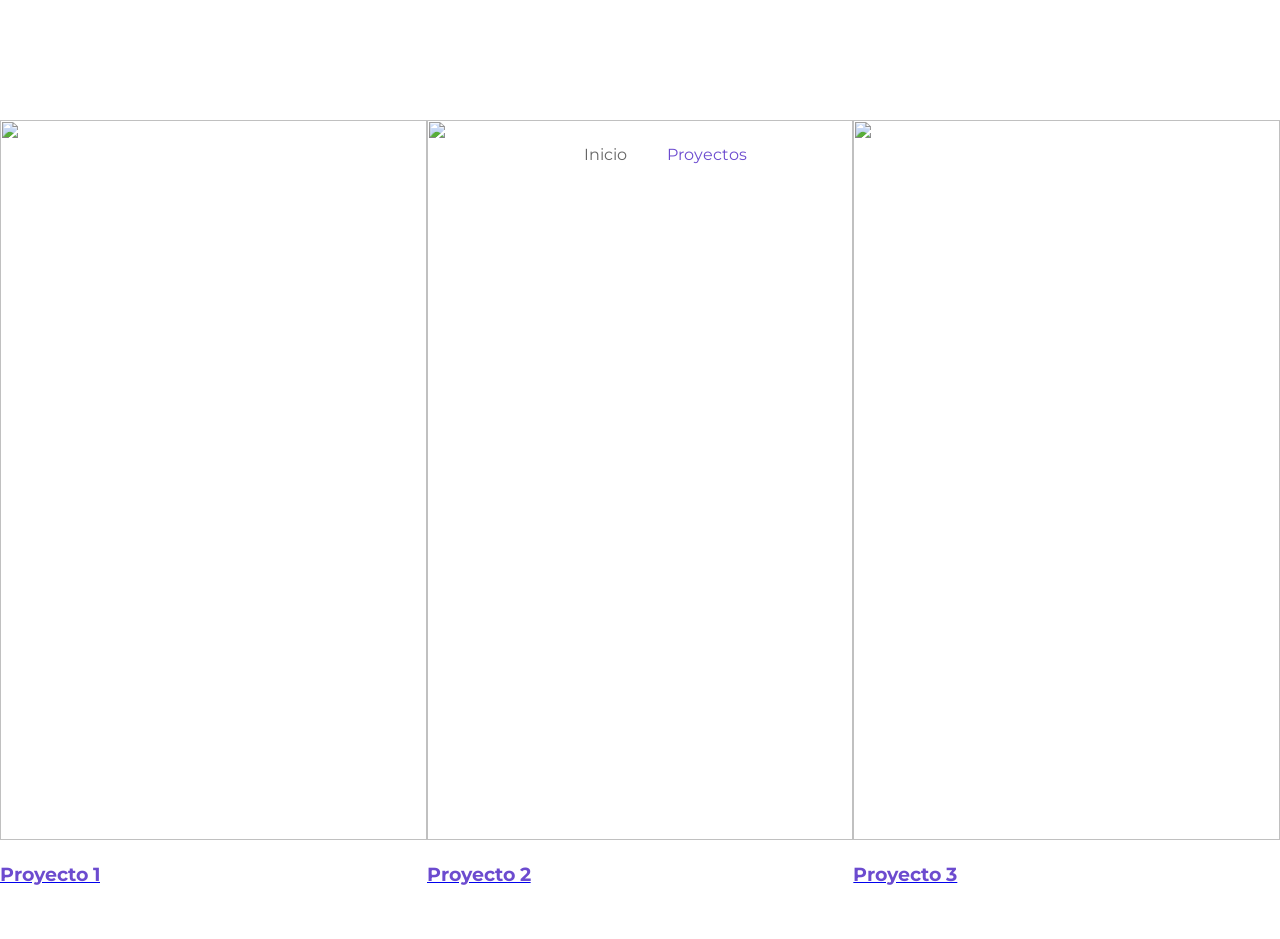
==== projects.html @ a1aaefe2 "Update projects.html" ====
<!DOCTYPE html>
<html lang="es">
<head>
  <meta charset="UTF-8">
  <title>Proyectos</title>

  <link href="https://fonts.googleapis.com/css2?family=Montserrat:wght@300;400;600&display=swap" rel="stylesheet">
  <link rel="stylesheet" href="styles.css">
</head>

<body>

<div id="page-transition"></div>

<nav>
  <a href="index.html">Inicio</a>
  <a href="projects.html" class="active">Proyectos</a>
</nav>

<section class="projects">

  <a href="#" class="project">
    <img src="images/p1.jpg">
    <div class="overlay">
      <h3>Proyecto 1</h3>
      <p>Instalación interactiva</p>
    </div>
  </a>

  <a href="#" class="project">
    <img src="images/p2.jpg">
    <div class="overlay">
      <h3>Proyecto 2</h3>
      <p>Museografía</p>
    </div>
  </a>

  <a href="#" class="project">
    <img src="images/p3.jpg">
    <div class="overlay">
      <h3>Proyecto 3</h3>
      <p>Experiencia digital</p>
    </div>
  </a>

</section>

<script src="script.js"></script>
</body>
</html>
---- styles.css ----
:root {
  --bg: white;
  --text: black;
  --text-soft: #666;
  --primary: #6c4bcf;
}

/* modo oscuro */
body.dark {
  --bg: black;
  --text: white;
  --text-soft: #aaa;
  --primary: #6c4bcf;
}

body {
  margin: 0;
  font-family: 'Montserrat', sans-serif;
  background: var(--bg);
  color: var(--text);
  transition: background 0.4s ease, color 0.4s ease;
}

/* NAV */
nav {
  position: fixed;
  width: 100%;
  display: flex;
  justify-content: center;
  gap: 40px;
  padding: 25px;
}

nav a {
  text-decoration: none;
  color: var(--text-soft);
  transition: 0.3s;
}

nav a.active,
nav a:hover {
  color: var(--primary);
}

/* HEADER */
header {
  height: 100vh;
  display: flex;
  flex-direction: column;
  justify-content: center;
  align-items: center;
}

h1, h2, h3 {
  color: var(--primary);
}

p {
  color: var(--text-soft);
}

/* GRID */
.projects {
  margin-top: 120px;
  display: grid;
  grid-template-columns: repeat(3, 1fr);
}

/* PROYECTO */
.project {
  position: relative;
  overflow: hidden;
}

.project img {
  width: 100%;
  height: 80vh;
  object-fit: cover;
  transition: transform 0.6s ease;
}

.project:hover img {
  transform: scale(1.03);
}

.info {
  position: absolute;
  bottom: 20px;
  left: 20px;
}

.info h3 {
  margin: 0;
  font-weight: 600;
}

.info p {
  margin: 5px 0 0;
  color: white;
  opacity: 0.8;
}

/* TRANSICIÓN ENTRE PÁGINAS */
#page-transition {
  position: fixed;
  top: 0;
  left: 0;
  width: 100%;
  height: 100%;
  background: var(--bg);
  transform: translateY(100%);
  z-index: 9999;
}

/* RESPONSIVE */
@media (max-width: 900px) {
  .projects {
    grid-template-columns: 1fr;
  }

  .project img {
    height: 60vh;
  }
}
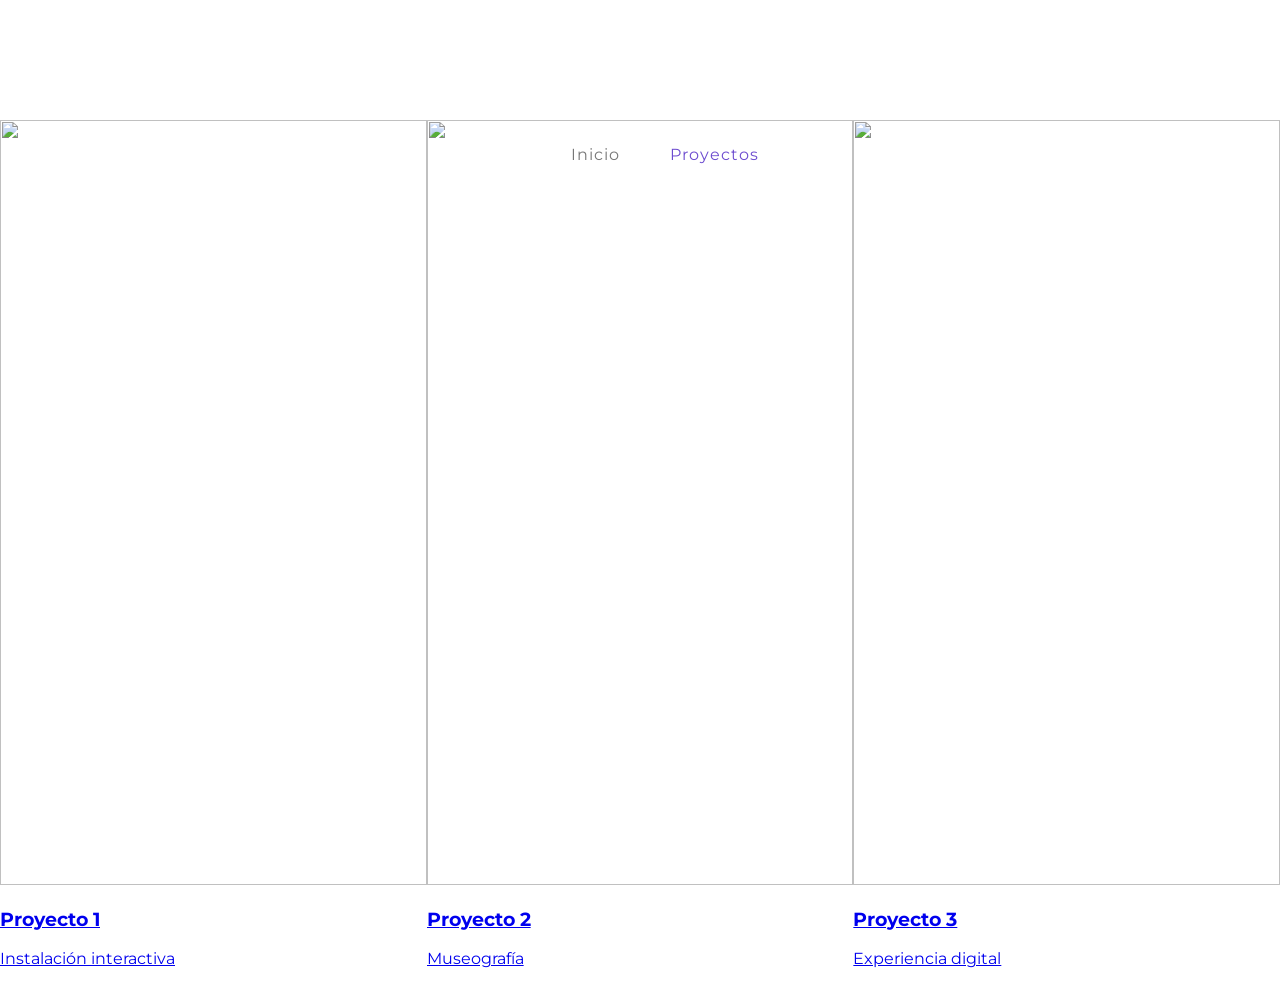
==== commit 2a76dfeb: "Update projects.html" ====
--- a/projects.html
+++ b/projects.html
@@ -21,7 +21,7 @@
 
   <a href="#" class="project">
     <img src="images/p1.jpg">
-    <div class="overlay">
+    <div class="text">
       <h3>Proyecto 1</h3>
       <p>Instalación interactiva</p>
     </div>
@@ -29,7 +29,7 @@
 
   <a href="#" class="project">
     <img src="images/p2.jpg">
-    <div class="overlay">
+    <div class="text">
       <h3>Proyecto 2</h3>
       <p>Museografía</p>
     </div>
@@ -37,7 +37,7 @@
 
   <a href="#" class="project">
     <img src="images/p3.jpg">
-    <div class="overlay">
+    <div class="text">
       <h3>Proyecto 3</h3>
       <p>Experiencia digital</p>
     </div>
--- a/styles.css
+++ b/styles.css
@@ -1,15 +1,15 @@
 :root {
   --bg: white;
   --text: black;
-  --text-soft: #666;
+  --soft: #777;
   --primary: #6c4bcf;
 }
 
-/* modo oscuro */
+/* oscuro */
 body.dark {
   --bg: black;
   --text: white;
-  --text-soft: #aaa;
+  --soft: #aaa;
   --primary: #6c4bcf;
 }
 
@@ -18,23 +18,24 @@
   font-family: 'Montserrat', sans-serif;
   background: var(--bg);
   color: var(--text);
-  transition: background 0.4s ease, color 0.4s ease;
 }
 
-/* NAV */
+/* NAV minimal */
 nav {
   position: fixed;
   width: 100%;
   display: flex;
   justify-content: center;
-  gap: 40px;
+  gap: 50px;
   padding: 25px;
+  z-index: 10;
 }
 
 nav a {
   text-decoration: none;
-  color: var(--text-soft);
-  transition: 0.3s;
+  font-weight: 400;
+  color: var(--soft);
+  letter-spacing: 1px;
 }
 
 nav a.active,
@@ -42,69 +43,76 @@
   color: var(--primary);
 }
 
-/* HEADER */
-header {
-  height: 100vh;
-  display: flex;
-  flex-direction: column;
-  justify-content: center;
-  align-items: center;
-}
-
-h1, h2, h3 {
-  color: var(--primary);
-}
-
-p {
-  color: var(--text-soft);
-}
-
-/* GRID */
+/* GRID tipo referente */
 .projects {
   margin-top: 120px;
   display: grid;
   grid-template-columns: repeat(3, 1fr);
 }
 
-/* PROYECTO */
+/* CARD */
 .project {
   position: relative;
+  display: block;
   overflow: hidden;
 }
 
+/* IMAGEN */
 .project img {
   width: 100%;
-  height: 80vh;
+  height: 85vh;
   object-fit: cover;
-  transition: transform 0.6s ease;
+  transition: transform 0.7s ease;
 }
 
+/* HOVER imagen */
 .project:hover img {
-  transform: scale(1.03);
+  transform: scale(1.05);
 }
 
-.info {
+/* OVERLAY clave */
+.overlay {
   position: absolute;
-  bottom: 20px;
-  left: 20px;
+  bottom: 0;
+  left: 0;
+  width: 100%;
+  padding: 30px;
+
+  /* MUY IMPORTANTE: overlay sutil con tu color */
+  background: linear-gradient(
+    to top,
+    rgba(108, 75, 207, 0.9),
+    rgba(108, 75, 207, 0.0)
+  );
+
+  opacity: 0;
+  transform: translateY(20px);
+  transition: 0.4s ease;
 }
 
-.info h3 {
+/* aparece en hover */
+.project:hover .overlay {
+  opacity: 1;
+  transform: translateY(0);
+}
+
+/* TEXTO */
+.overlay h3 {
   margin: 0;
   font-weight: 600;
+  color: white;
 }
 
-.info p {
-  margin: 5px 0 0;
+.overlay p {
+  margin-top: 5px;
+  font-weight: 300;
   color: white;
-  opacity: 0.8;
+  opacity: 0.9;
 }
 
 /* TRANSICIÓN ENTRE PÁGINAS */
 #page-transition {
   position: fixed;
-  top: 0;
-  left: 0;
   width: 100%;
   height: 100%;
   background: var(--bg);
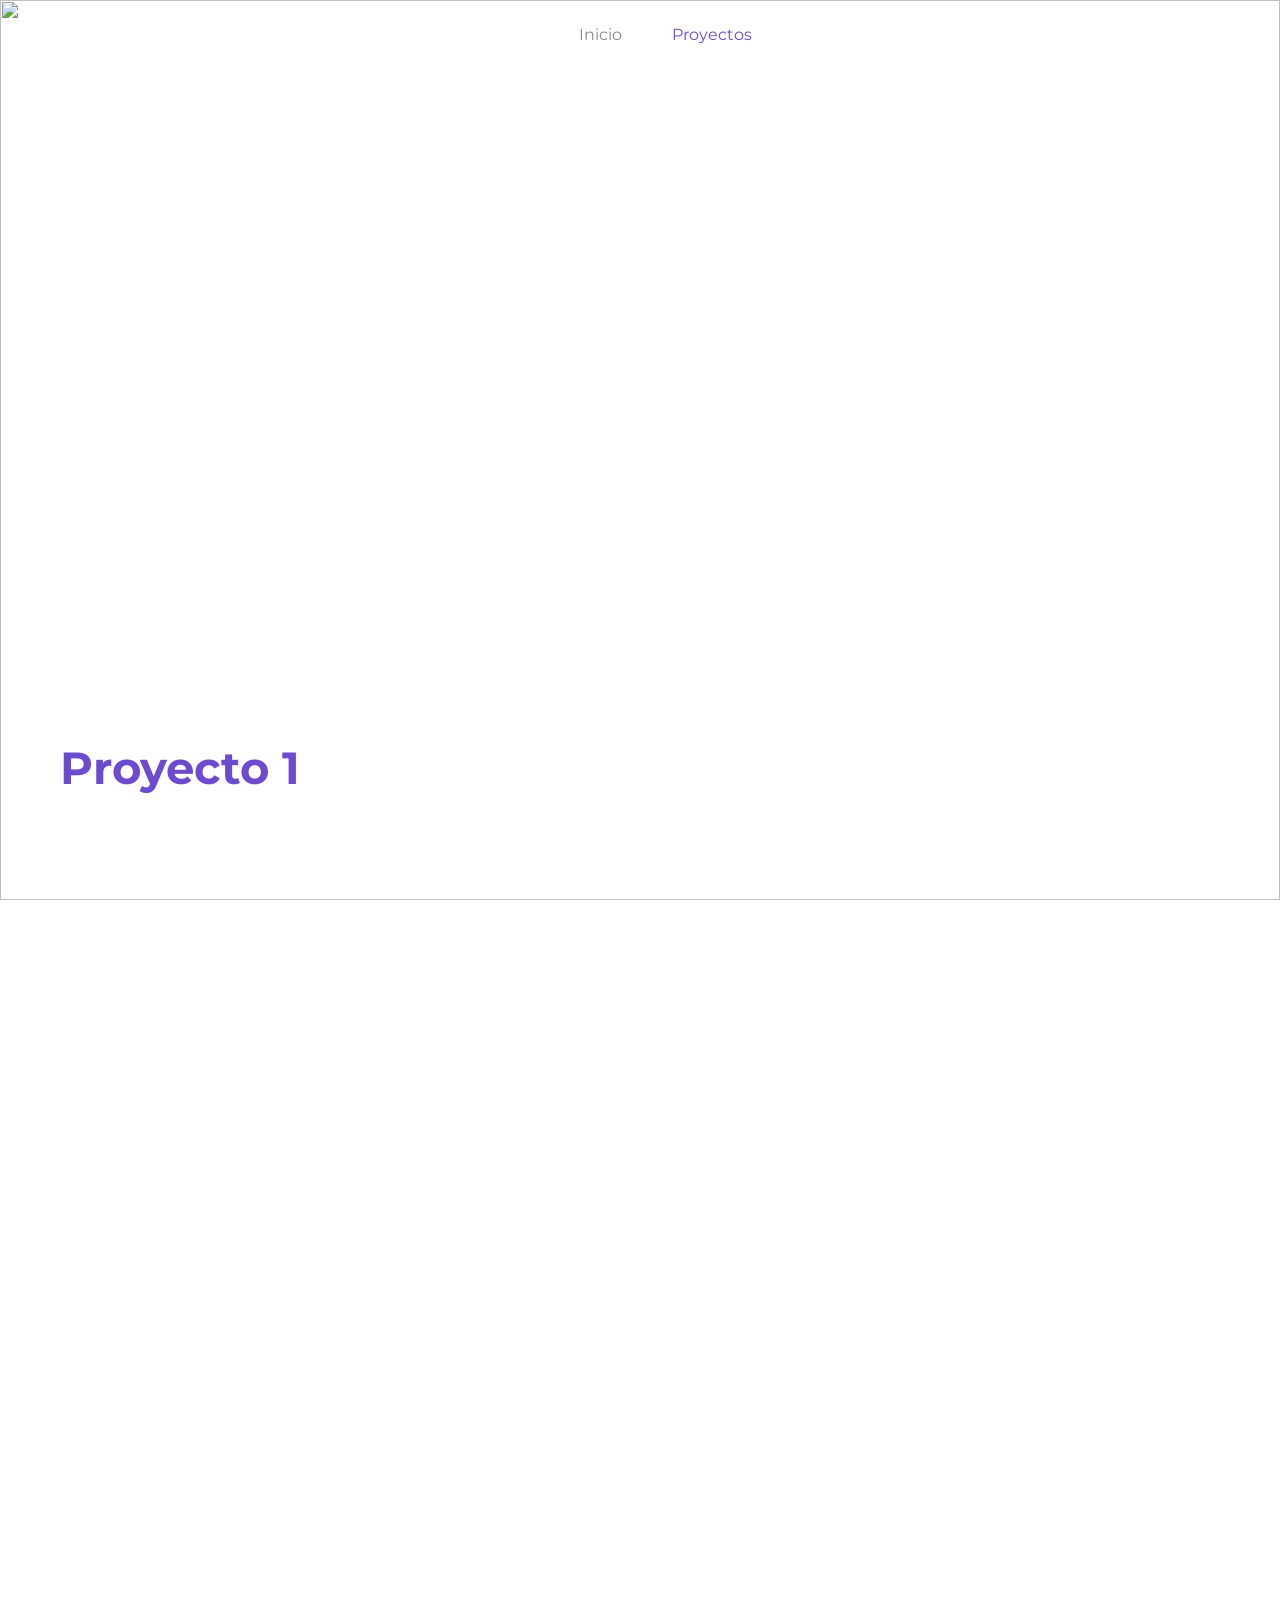
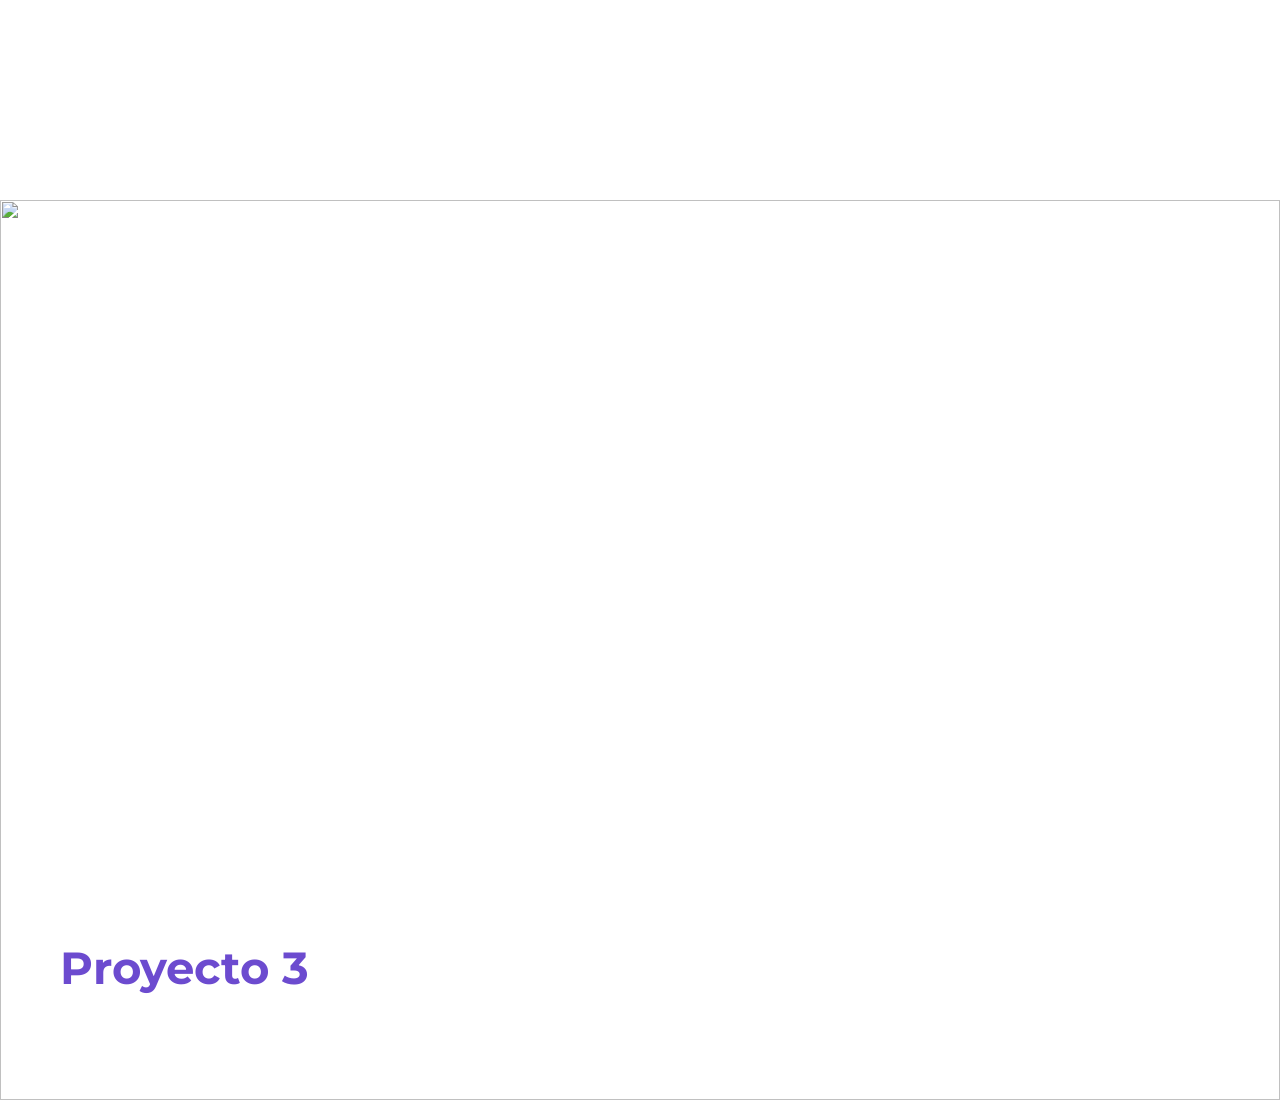
==== commit f254a671: "Update projects.html" ====
--- a/projects.html
+++ b/projects.html
@@ -21,24 +21,24 @@
 
   <a href="#" class="project">
     <img src="images/p1.jpg">
-    <div class="text">
-      <h3>Proyecto 1</h3>
+    <div class="content">
+      <h2>Proyecto 1</h2>
       <p>Instalación interactiva</p>
     </div>
   </a>
 
   <a href="#" class="project">
     <img src="images/p2.jpg">
-    <div class="text">
-      <h3>Proyecto 2</h3>
+    <div class="content">
+      <h2>Proyecto 2</h2>
       <p>Museografía</p>
     </div>
   </a>
 
   <a href="#" class="project">
     <img src="images/p3.jpg">
-    <div class="text">
-      <h3>Proyecto 3</h3>
+    <div class="content">
+      <h2>Proyecto 3</h2>
       <p>Experiencia digital</p>
     </div>
   </a>
--- a/styles.css
+++ b/styles.css
@@ -1,16 +1,12 @@
 :root {
   --bg: white;
   --text: black;
-  --soft: #777;
   --primary: #6c4bcf;
 }
 
-/* oscuro */
 body.dark {
   --bg: black;
   --text: white;
-  --soft: #aaa;
-  --primary: #6c4bcf;
 }
 
 body {
@@ -18,9 +14,13 @@
   font-family: 'Montserrat', sans-serif;
   background: var(--bg);
   color: var(--text);
+
+  /* scroll */
+  scroll-snap-type: y mandatory;
+  overflow-y: scroll;
 }
 
-/* NAV minimal */
+/* NAV */
 nav {
   position: fixed;
   width: 100%;
@@ -33,9 +33,8 @@
 
 nav a {
   text-decoration: none;
+  color: #888;
   font-weight: 400;
-  color: var(--soft);
-  letter-spacing: 1px;
 }
 
 nav a.active,
@@ -43,71 +42,67 @@
   color: var(--primary);
 }
 
-/* GRID tipo referente */
+/* SECCIÓN */
 .projects {
-  margin-top: 120px;
-  display: grid;
-  grid-template-columns: repeat(3, 1fr);
+  width: 100%;
 }
 
-/* CARD */
+/* PROYECTO FULLSCREEN */
 .project {
   position: relative;
+  width: 100%;
+  height: 100vh;
   display: block;
+
+  /* snap */
+  scroll-snap-align: start;
   overflow: hidden;
 }
 
 /* IMAGEN */
 .project img {
   width: 100%;
-  height: 85vh;
+  height: 100%;
   object-fit: cover;
-  transition: transform 0.7s ease;
+
+  transform: scale(1.05);
+  transition: transform 1.2s ease;
 }
 
-/* HOVER imagen */
-.project:hover img {
-  transform: scale(1.05);
+/* leve movimiento al entrar */
+.project.active img {
+  transform: scale(1);
 }
 
-/* OVERLAY clave */
-.overlay {
+/* TEXTO */
+.content {
   position: absolute;
-  bottom: 0;
-  left: 0;
-  width: 100%;
-  padding: 30px;
-
-  /* MUY IMPORTANTE: overlay sutil con tu color */
-  background: linear-gradient(
-    to top,
-    rgba(108, 75, 207, 0.9),
-    rgba(108, 75, 207, 0.0)
-  );
+  bottom: 60px;
+  left: 60px;
 
   opacity: 0;
-  transform: translateY(20px);
-  transition: 0.4s ease;
+  transform: translateY(40px);
+  transition: 0.8s ease;
 }
 
-/* aparece en hover */
-.project:hover .overlay {
+/* aparece al entrar */
+.project.active .content {
   opacity: 1;
   transform: translateY(0);
 }
 
-/* TEXTO */
-.overlay h3 {
+/* TITULO */
+.content h2 {
   margin: 0;
-  font-weight: 600;
-  color: white;
+  font-size: 2.8rem;
+  color: #6c4bcf;
 }
 
-.overlay p {
-  margin-top: 5px;
+/* TEXTO */
+.content p {
+  margin-top: 10px;
   font-weight: 300;
   color: white;
-  opacity: 0.9;
 }
 
 /* TRANSICIÓN ENTRE PÁGINAS */
@@ -119,14 +114,3 @@
   transform: translateY(100%);
   z-index: 9999;
 }
-
-/* RESPONSIVE */
-@media (max-width: 900px) {
-  .projects {
-    grid-template-columns: 1fr;
-  }
-
-  .project img {
-    height: 60vh;
-  }
-}
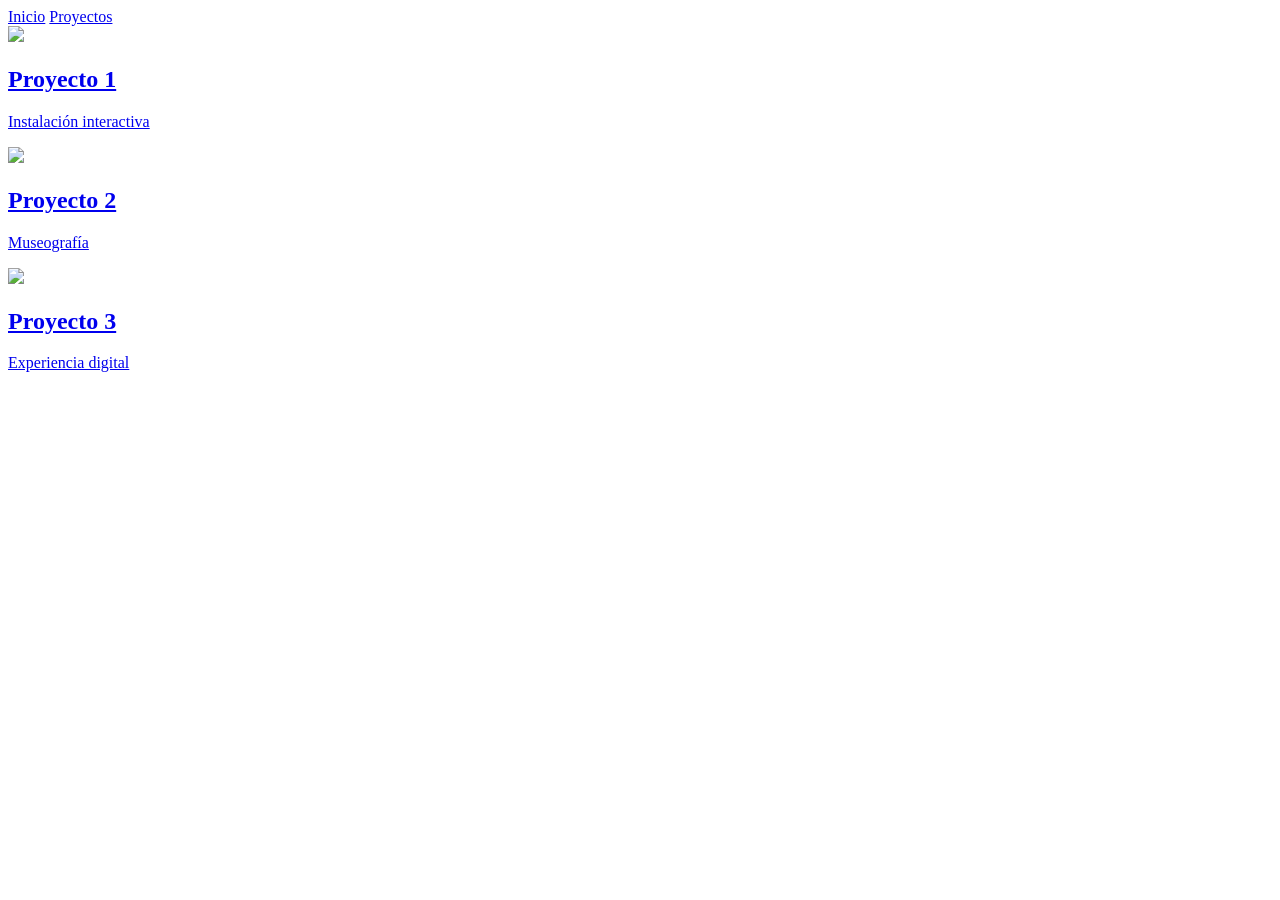
==== commit 3f853de2: "Create projects.html" ====
(no text change in the page or its own stylesheets)
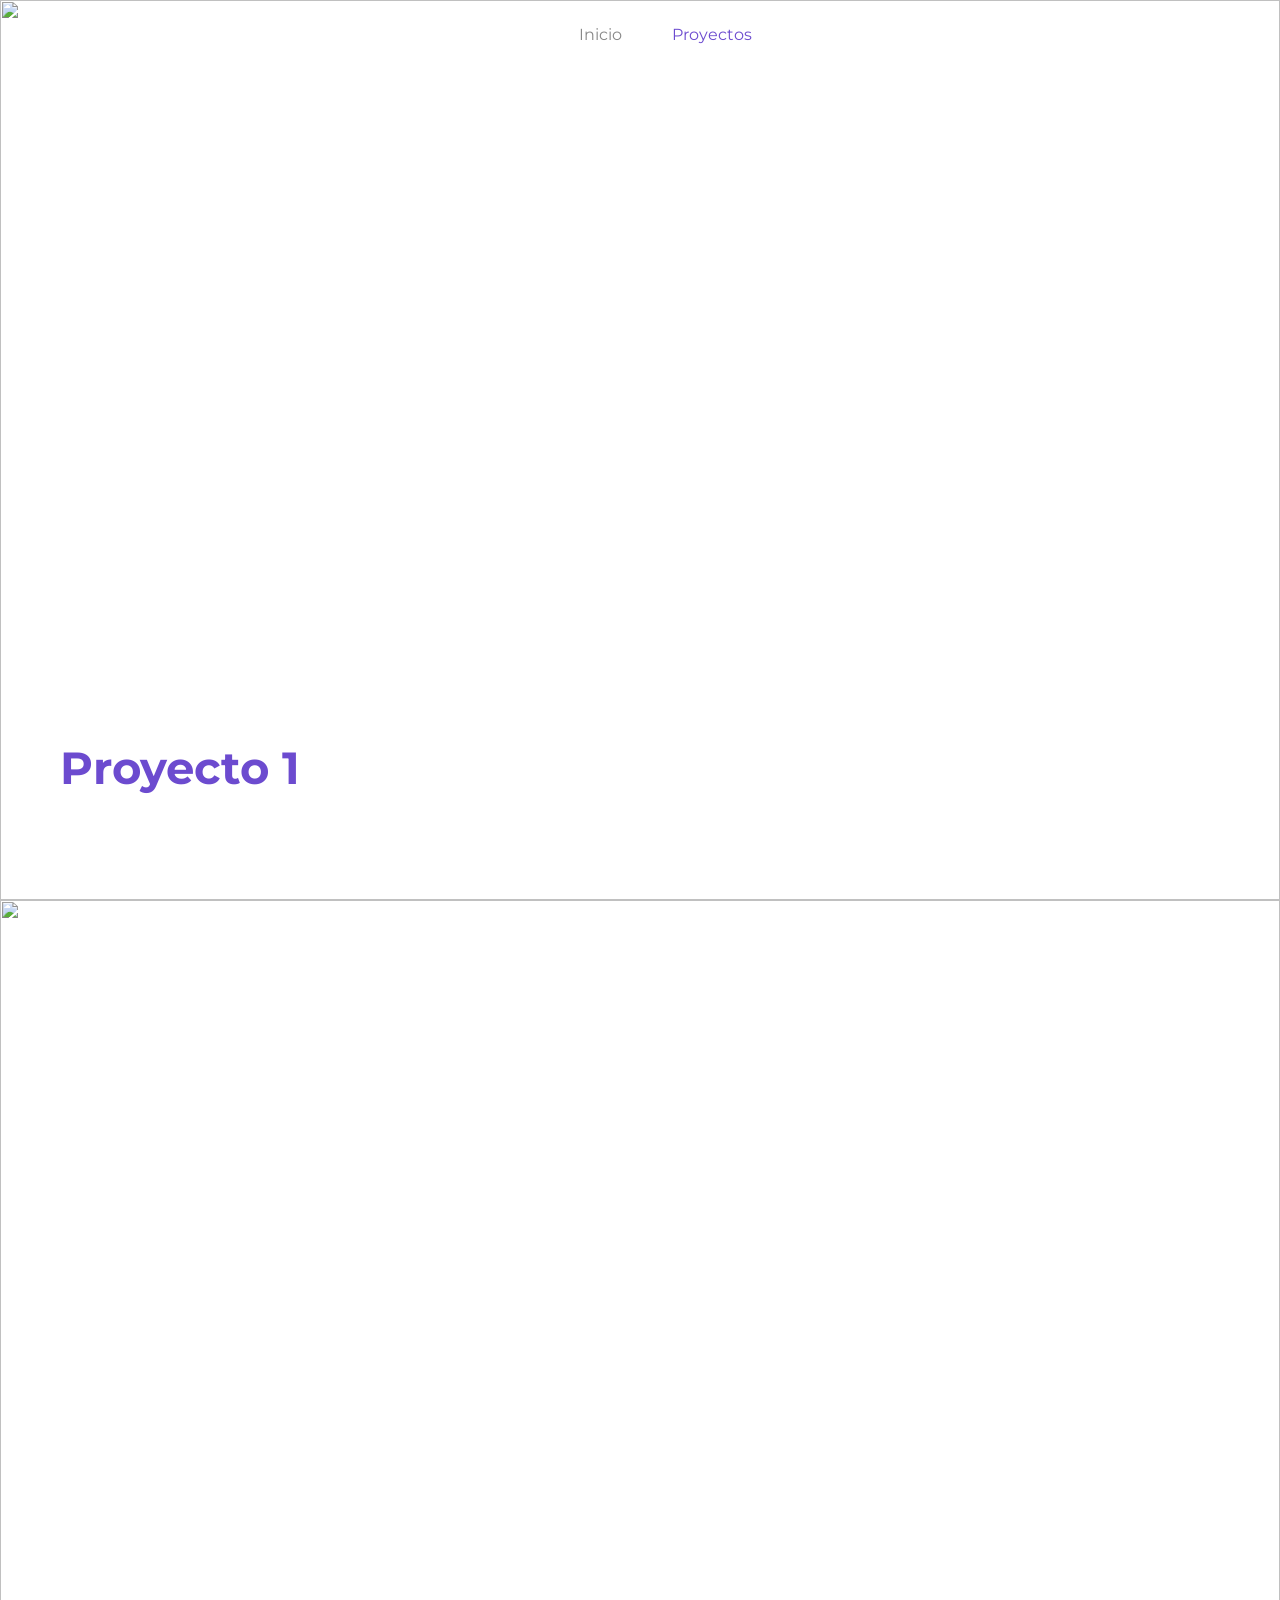
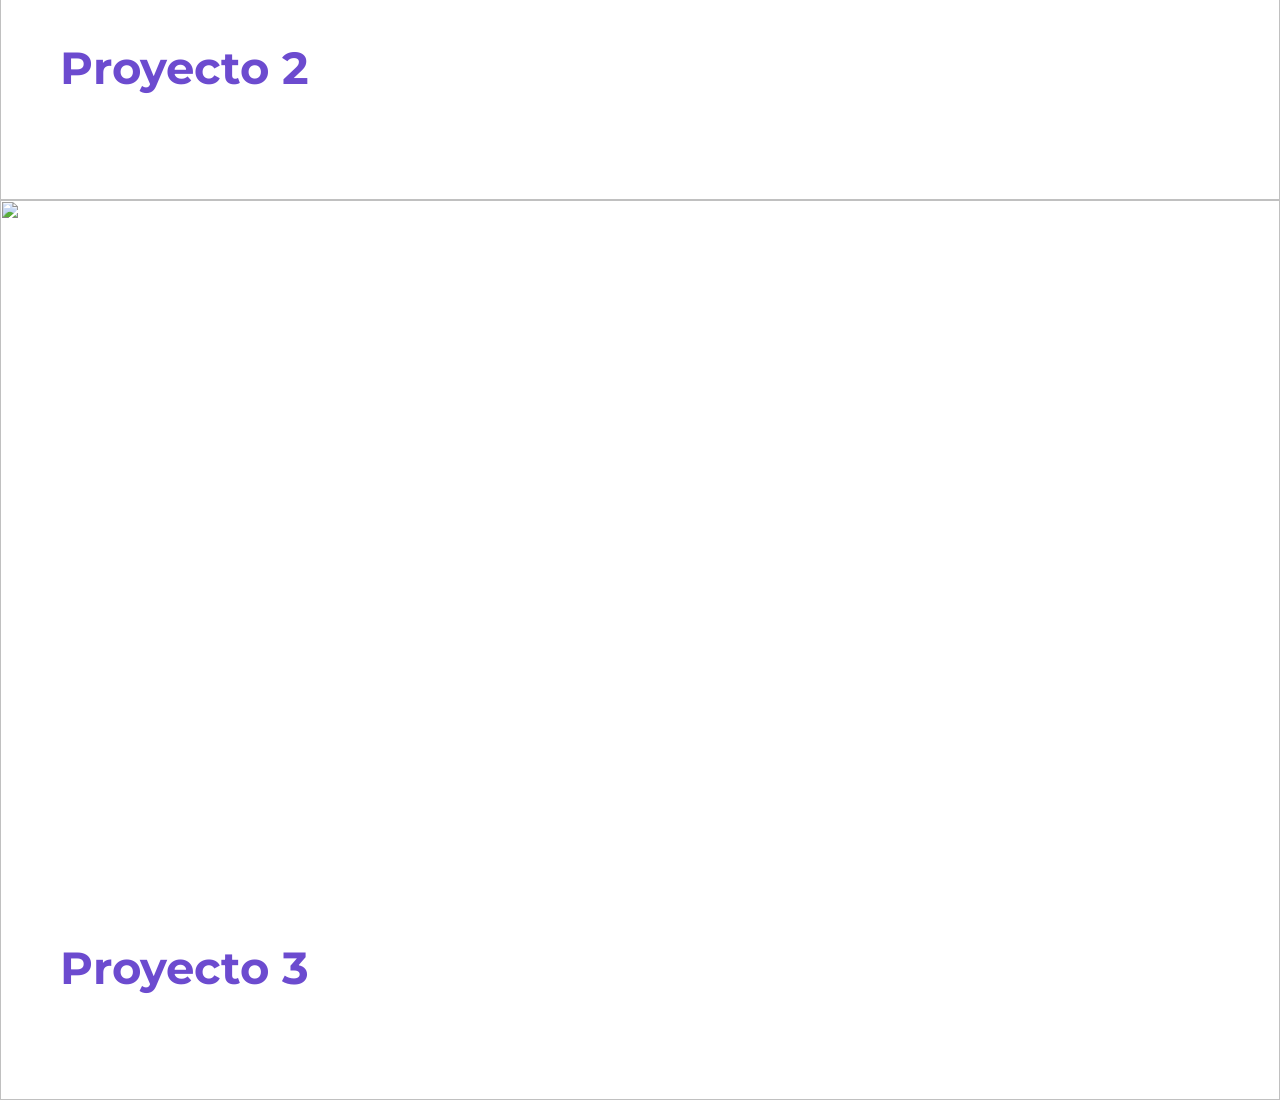
==== commit 718c8790: "Update projects.html" ====
--- a/projects.html
+++ b/projects.html
@@ -2,15 +2,13 @@
 <html lang="es">
 <head>
   <meta charset="UTF-8">
-  <title>Proyectos</title>
+  <title>Proyectos — Sofía Cartes</title>
 
   <link href="https://fonts.googleapis.com/css2?family=Montserrat:wght@300;400;600&display=swap" rel="stylesheet">
   <link rel="stylesheet" href="styles.css">
 </head>
 
 <body>
-
-<div id="page-transition"></div>
 
 <nav>
   <a href="index.html">Inicio</a>
@@ -19,29 +17,29 @@
 
 <section class="projects">
 
-  <a href="#" class="project">
+  <div class="project">
     <img src="images/p1.jpg">
     <div class="content">
       <h2>Proyecto 1</h2>
       <p>Instalación interactiva</p>
     </div>
-  </a>
+  </div>
 
-  <a href="#" class="project">
+  <div class="project">
     <img src="images/p2.jpg">
     <div class="content">
       <h2>Proyecto 2</h2>
       <p>Museografía</p>
     </div>
-  </a>
+  </div>
 
-  <a href="#" class="project">
+  <div class="project">
     <img src="images/p3.jpg">
     <div class="content">
       <h2>Proyecto 3</h2>
       <p>Experiencia digital</p>
     </div>
-  </a>
+  </div>
 
 </section>
 
--- a/styles.css
+++ b/styles.css
@@ -0,0 +1,116 @@
+:root {
+  --bg: white;
+  --text: black;
+  --primary: #6c4bcf;
+}
+
+body.dark {
+  --bg: black;
+  --text: white;
+}
+
+body {
+  margin: 0;
+  font-family: 'Montserrat', sans-serif;
+  background: var(--bg);
+  color: var(--text);
+
+  /* scroll tipo referencia */
+  scroll-snap-type: y mandatory;
+  overflow-y: scroll;
+}
+
+/* NAV */
+nav {
+  position: fixed;
+  width: 100%;
+  display: flex;
+  justify-content: center;
+  gap: 50px;
+  padding: 25px;
+  z-index: 10;
+}
+
+nav a {
+  text-decoration: none;
+  color: #888;
+  font-weight: 400;
+}
+
+nav a.active,
+nav a:hover {
+  color: var(--primary);
+}
+
+/* SECCIÓN */
+.projects {
+  width: 100%;
+}
+
+/* PROYECTO FULLSCREEN */
+.project {
+  position: relative;
+  width: 100%;
+  height: 100vh;
+  display: block;
+
+  /* snap */
+  scroll-snap-align: start;
+  overflow: hidden;
+}
+
+/* IMAGEN */
+.project img {
+  width: 100%;
+  height: 100%;
+  object-fit: cover;
+
+  transform: scale(1.05);
+  transition: transform 1.2s ease;
+}
+
+/* leve movimiento al entrar */
+.project.active img {
+  transform: scale(1);
+}
+
+/* TEXTO */
+.content {
+  position: absolute;
+  bottom: 60px;
+  left: 60px;
+
+  opacity: 0;
+  transform: translateY(40px);
+  transition: 0.8s ease;
+}
+
+/* aparece al entrar */
+.project.active .content {
+  opacity: 1;
+  transform: translateY(0);
+}
+
+/* TITULO */
+.content h2 {
+  margin: 0;
+  font-size: 2.8rem;
+  color: #6c4bcf;
+}
+
+/* TEXTO */
+.content p {
+  margin-top: 10px;
+  font-weight: 300;
+  color: white;
+}
+
+/* TRANSICIÓN ENTRE PÁGINAS */
+#page-transition {
+  position: fixed;
+  width: 100%;
+  height: 100%;
+  background: var(--bg);
+  transform: translateY(100%);
+  z-index: 9999;
+}
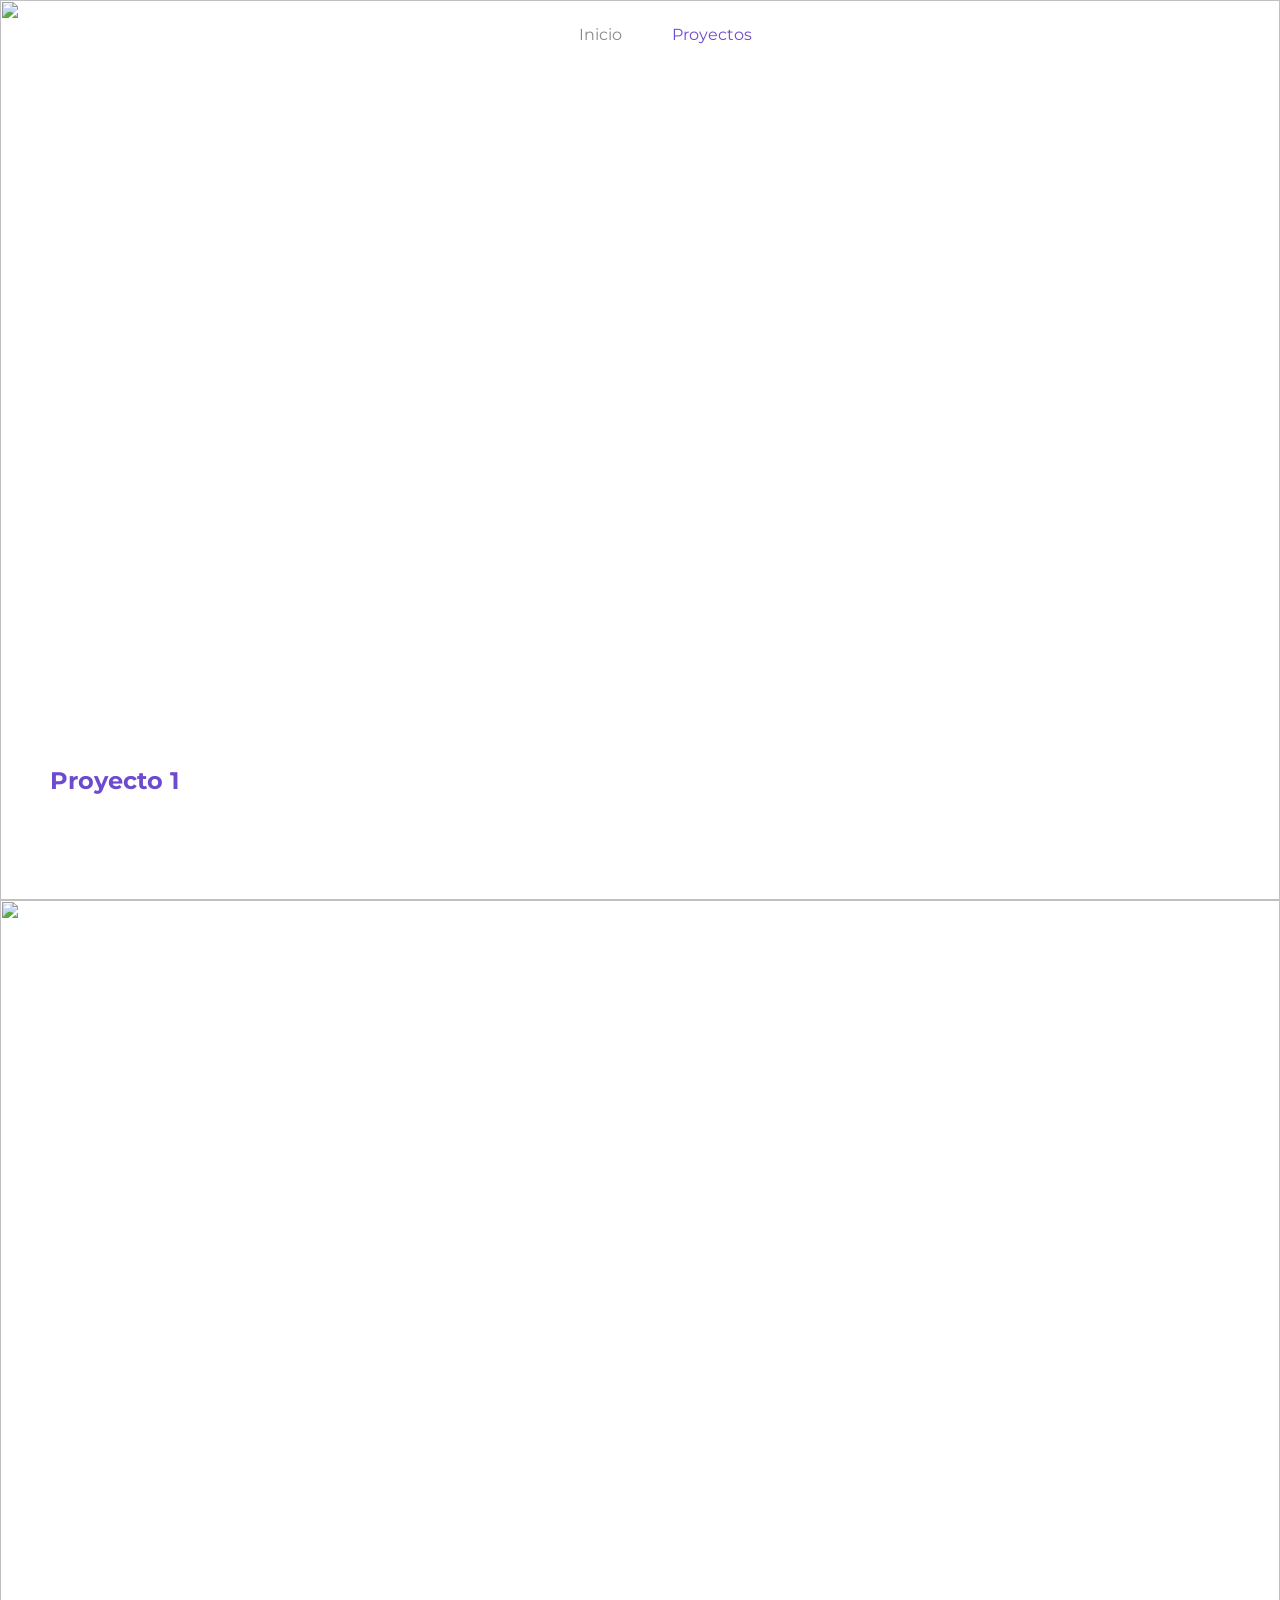
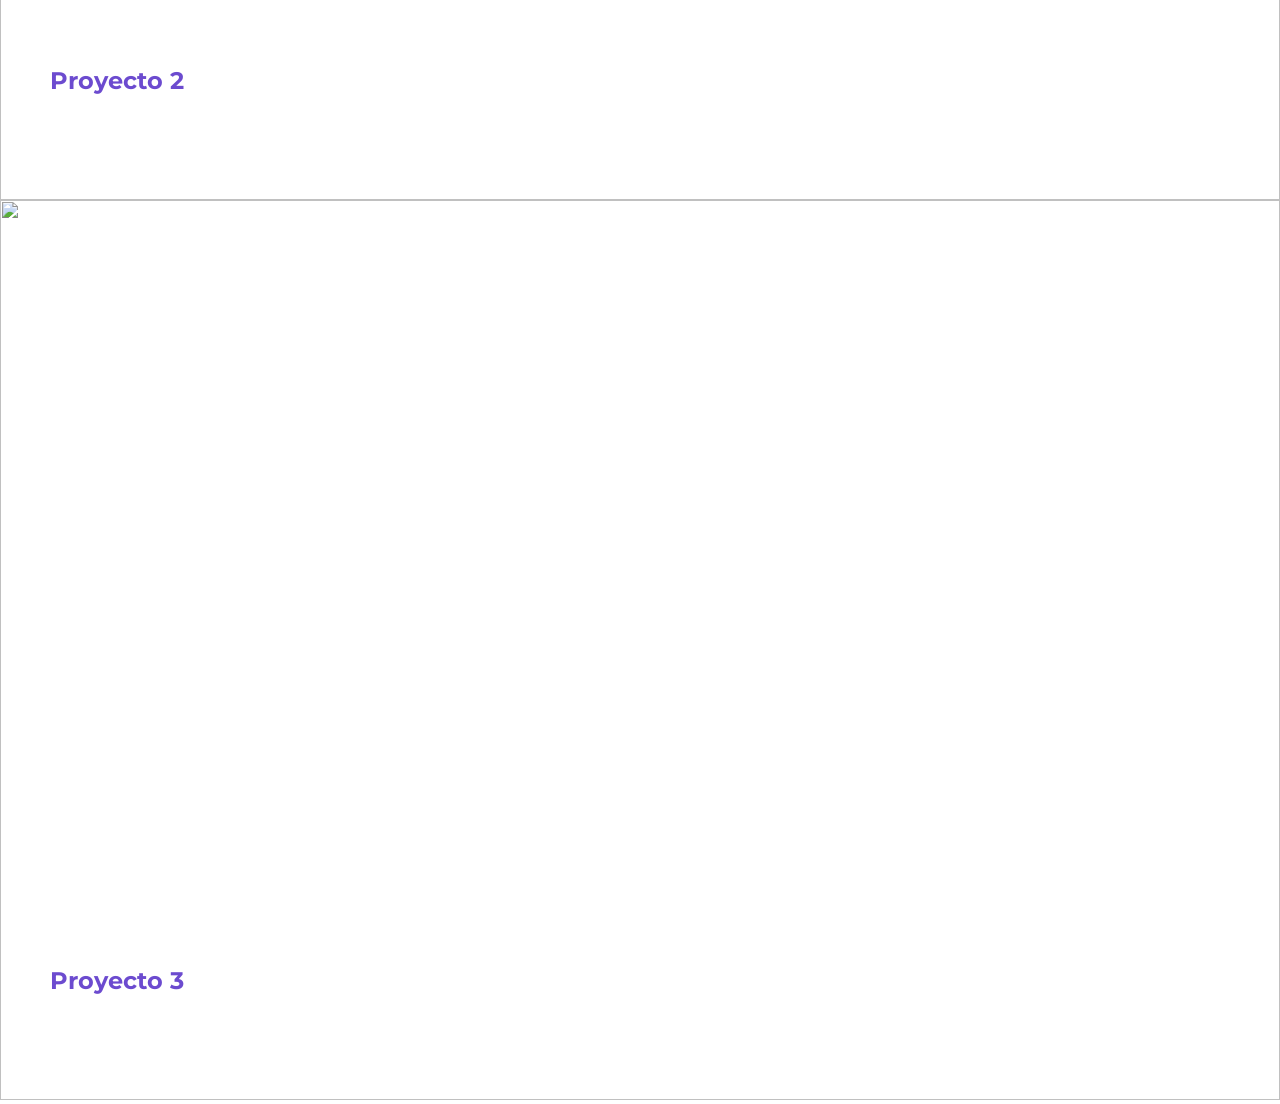
==== commit c437c199: "Update projects.html" ====
--- a/projects.html
+++ b/projects.html
@@ -2,7 +2,7 @@
 <html lang="es">
 <head>
   <meta charset="UTF-8">
-  <title>Proyectos — Sofía Cartes</title>
+  <title>Proyectos</title>
 
   <link href="https://fonts.googleapis.com/css2?family=Montserrat:wght@300;400;600&display=swap" rel="stylesheet">
   <link rel="stylesheet" href="styles.css">
--- a/styles.css
+++ b/styles.css
@@ -2,11 +2,6 @@
   --bg: white;
   --text: black;
   --primary: #6c4bcf;
-}
-
-body.dark {
-  --bg: black;
-  --text: white;
 }
 
 body {
@@ -15,7 +10,6 @@
   background: var(--bg);
   color: var(--text);
 
-  /* scroll tipo referencia */
   scroll-snap-type: y mandatory;
   overflow-y: scroll;
 }
@@ -34,7 +28,6 @@
 nav a {
   text-decoration: none;
   color: #888;
-  font-weight: 400;
 }
 
 nav a.active,
@@ -42,21 +35,24 @@
   color: var(--primary);
 }
 
-/* SECCIÓN */
-.projects {
-  width: 100%;
+/* HEADER */
+header {
+  height: 100vh;
+  display: flex;
+  justify-content: center;
+  align-items: center;
+  flex-direction: column;
 }
 
-/* PROYECTO FULLSCREEN */
+h1 {
+  color: var(--primary);
+}
+
+/* PROYECTOS */
 .project {
+  height: 100vh;
   position: relative;
-  width: 100%;
-  height: 100vh;
-  display: block;
-
-  /* snap */
   scroll-snap-align: start;
-  overflow: hidden;
 }
 
 /* IMAGEN */
@@ -64,53 +60,28 @@
   width: 100%;
   height: 100%;
   object-fit: cover;
-
-  transform: scale(1.05);
-  transition: transform 1.2s ease;
-}
-
-/* leve movimiento al entrar */
-.project.active img {
-  transform: scale(1);
 }
 
 /* TEXTO */
 .content {
   position: absolute;
-  bottom: 60px;
-  left: 60px;
+  bottom: 50px;
+  left: 50px;
 
   opacity: 0;
-  transform: translateY(40px);
-  transition: 0.8s ease;
+  transform: translateY(30px);
+  transition: 0.6s;
 }
 
-/* aparece al entrar */
 .project.active .content {
   opacity: 1;
   transform: translateY(0);
 }
 
-/* TITULO */
 .content h2 {
-  margin: 0;
-  font-size: 2.8rem;
   color: #6c4bcf;
 }
 
-/* TEXTO */
 .content p {
-  margin-top: 10px;
-  font-weight: 300;
   color: white;
 }
-
-/* TRANSICIÓN ENTRE PÁGINAS */
-#page-transition {
-  position: fixed;
-  width: 100%;
-  height: 100%;
-  background: var(--bg);
-  transform: translateY(100%);
-  z-index: 9999;
-}
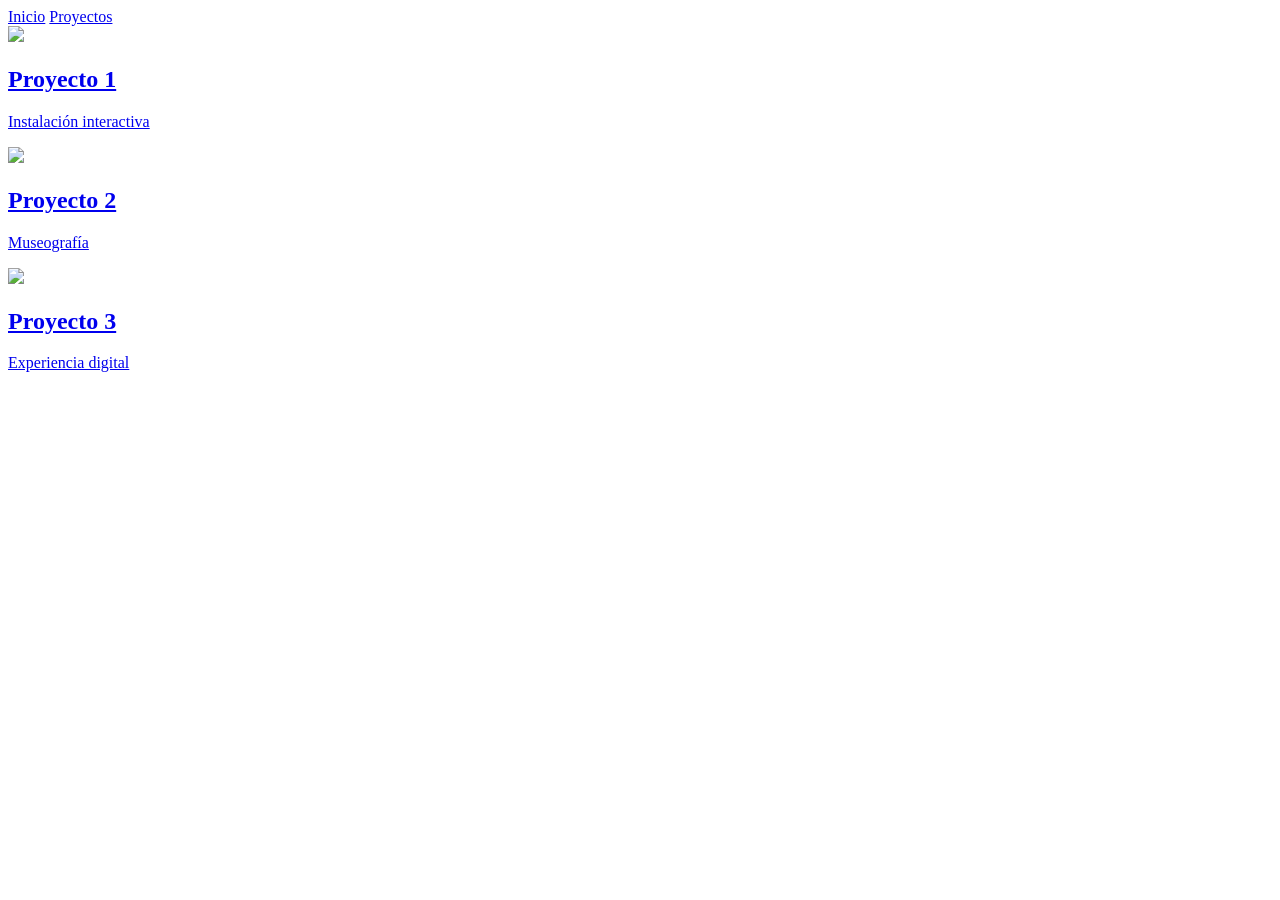
==== commit b58cbf41: "Create projects.html" ====
--- a/projects.html
+++ b/projects.html
@@ -10,6 +10,8 @@
 
 <body>
 
+<div id="page-transition"></div>
+
 <nav>
   <a href="index.html">Inicio</a>
   <a href="projects.html" class="active">Proyectos</a>
@@ -17,29 +19,29 @@
 
 <section class="projects">
 
-  <div class="project">
+  <a href="#" class="project">
     <img src="images/p1.jpg">
     <div class="content">
       <h2>Proyecto 1</h2>
       <p>Instalación interactiva</p>
     </div>
-  </div>
+  </a>
 
-  <div class="project">
+  <a href="#" class="project">
     <img src="images/p2.jpg">
     <div class="content">
       <h2>Proyecto 2</h2>
       <p>Museografía</p>
     </div>
-  </div>
+  </a>
 
-  <div class="project">
+  <a href="#" class="project">
     <img src="images/p3.jpg">
     <div class="content">
       <h2>Proyecto 3</h2>
       <p>Experiencia digital</p>
     </div>
-  </div>
+  </a>
 
 </section>
 
